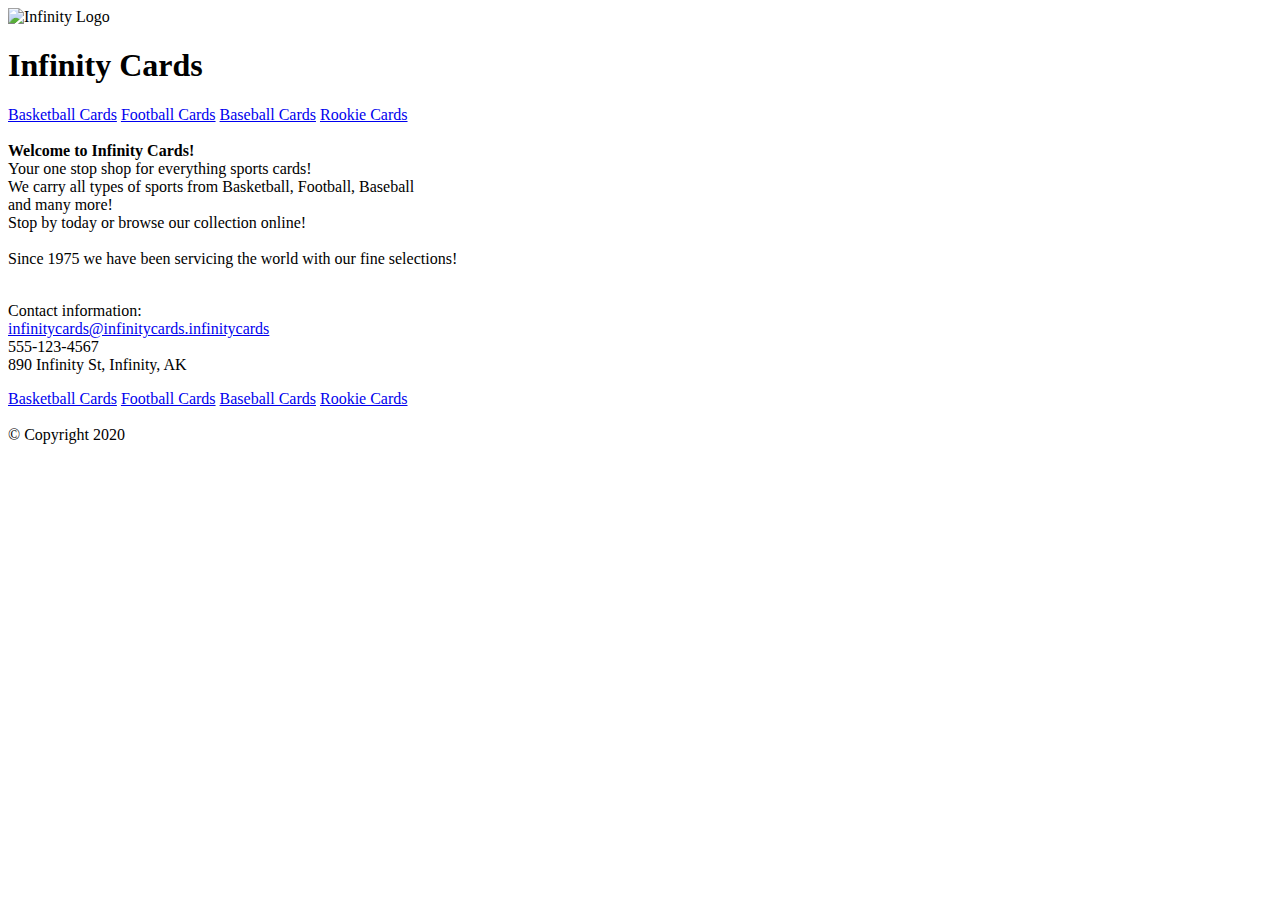
==== index.html @ f7b67778 "Add files via upload" ====
<!-- 
Nik Humphress
03/24/20
index.html
This page will act as the 'Home' page
for the created website
-->
<!DOCTYPE html>
<html>
    <head>
        <meta charset="utf-8">
        <meta http-equiv="X-UA-Compatible" content="IE=edge">
        <title>Infinity Cards</title>

        <meta name="description" content="Home of the best Sports Cards.">
        <link rel="stylesheet" href="main.css">
    </head>
    <!-- First section of the page is the header -->
    <section>
        <header>
            <img src="images/infinity.jpg" alt="Infinity Logo">
            <h1>Infinity Cards</h1>
        </header>
    
    </section>
    <section>
        <!-- This section displays the hyperlinks
        to the other pages of the website -->
        <nav>
            <a href="basketball.html">Basketball Cards</a>
            <a href="football.html">Football Cards</a>
            <a href="baseball.html">Baseball Cards</a>
            <a href="rookie.html">Rookie Cards</a>
            <br><br>
        </nav>
    </section>
    <section>
        <strong>Welcome to Infinity Cards!</strong><br>
        <body>
          <!--Main content specific to home page
            This defines the third section of the page-->
            <article>
                Your one stop shop for everything sports cards!<br>
                We carry all types of sports from Basketball, Football, Baseball<br>
                and many more!<br>
                Stop by today or browse our collection online!<br><br>
            </article>
            <article>
                Since 1975 we have been servicing the world with our fine selections!<br><br>
            </article>
        </body>
    </section>
    <section>
        <!-- The last section is the footer to provide secondary
        navigation, contact info and copyright -->
        <footer>
            <p>
                Contact information: <br>
                <a href="mailto:infinitycards@infinitycards.infinitycards">
                infinitycards@infinitycards.infinitycards</a><br>
                555-123-4567<br>
                890 Infinity St, Infinity, AK
            </p>
            <nav>
                <a href="basketball.html">Basketball Cards</a>
                <a href="football.html">Football Cards</a>
                <a href="baseball.html">Baseball Cards</a>
                <a href="rookie.html">Rookie Cards</a>
                <br><br>
            </nav>
            &copy; Copyright 2020
        </footer>
    </section>
</html>
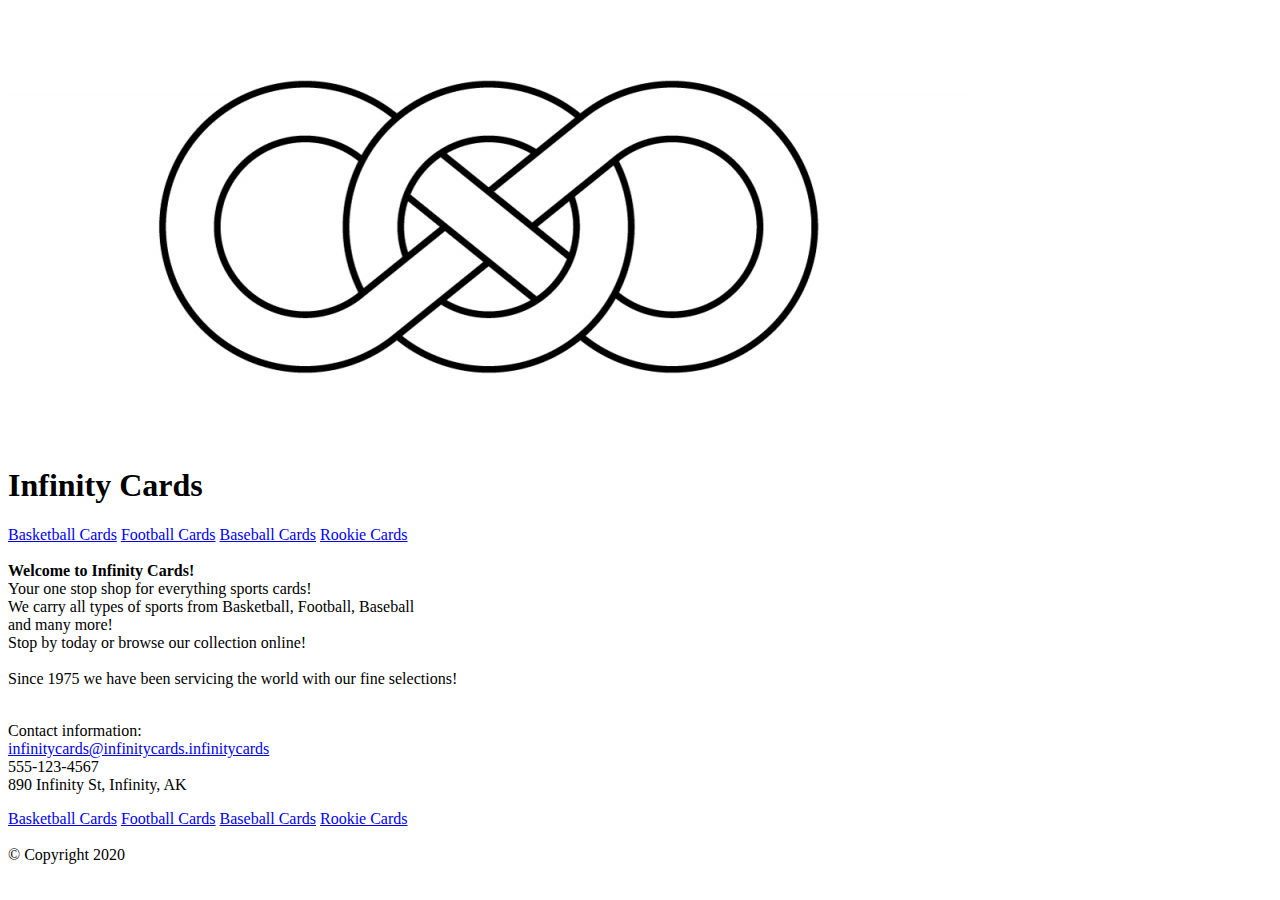
==== commit e3bc64bc: "Add files via upload" ====
--- a/index.html
+++ b/index.html
@@ -15,52 +15,18 @@
         <meta name="description" content="Home of the best Sports Cards.">
         <link rel="stylesheet" href="main.css">
     </head>
-    <!-- First section of the page is the header -->
-    <section>
-        <header>
-            <img src="images/infinity.jpg" alt="Infinity Logo">
-            <h1>Infinity Cards</h1>
-        </header>
-    
-    </section>
-    <section>
-        <!-- This section displays the hyperlinks
-        to the other pages of the website -->
-        <nav>
-            <a href="basketball.html">Basketball Cards</a>
-            <a href="football.html">Football Cards</a>
-            <a href="baseball.html">Baseball Cards</a>
-            <a href="rookie.html">Rookie Cards</a>
-            <br><br>
-        </nav>
-    </section>
-    <section>
-        <strong>Welcome to Infinity Cards!</strong><br>
-        <body>
-          <!--Main content specific to home page
-            This defines the third section of the page-->
-            <article>
-                Your one stop shop for everything sports cards!<br>
-                We carry all types of sports from Basketball, Football, Baseball<br>
-                and many more!<br>
-                Stop by today or browse our collection online!<br><br>
-            </article>
-            <article>
-                Since 1975 we have been servicing the world with our fine selections!<br><br>
-            </article>
-        </body>
-    </section>
-    <section>
-        <!-- The last section is the footer to provide secondary
-        navigation, contact info and copyright -->
-        <footer>
-            <p>
-                Contact information: <br>
-                <a href="mailto:infinitycards@infinitycards.infinitycards">
-                infinitycards@infinitycards.infinitycards</a><br>
-                555-123-4567<br>
-                890 Infinity St, Infinity, AK
-            </p>
+    <body>
+        <!-- First section of the page is the header -->
+        <section>
+            <header>
+                <img src="images/infinity.jpg" alt="Infinity Logo">
+                <h1>Infinity Cards</h1>
+            </header>
+
+        </section>
+        <section>
+            <!-- This section displays the hyperlinks
+            to the other pages of the website -->
             <nav>
                 <a href="basketball.html">Basketball Cards</a>
                 <a href="football.html">Football Cards</a>
@@ -68,7 +34,43 @@
                 <a href="rookie.html">Rookie Cards</a>
                 <br><br>
             </nav>
-            &copy; Copyright 2020
-        </footer>
-    </section>
+        </section>
+        <section>
+            <strong>Welcome to Infinity Cards!</strong>
+
+              <!--Main content specific to home page
+                This defines the third section of the page-->
+                <article>
+                    Your one stop shop for everything sports cards!<br>
+                    We carry all types of sports from Basketball, Football, Baseball<br>
+                    and many more!<br>
+                    Stop by today or browse our collection online!<br><br>
+                </article>
+                <article>
+                    Since 1975 we have been servicing the world with our fine selections!<br><br>
+                </article>
+
+        </section>
+        <section>
+            <!-- The last section is the footer to provide secondary
+            navigation, contact info and copyright -->
+            <footer>
+                <p>
+                    Contact information: <br>
+                    <a href="mailto:infinitycards@infinitycards.infinitycards">
+                    infinitycards@infinitycards.infinitycards</a><br>
+                    555-123-4567<br>
+                    890 Infinity St, Infinity, AK
+                </p>
+                <nav>
+                    <a href="basketball.html">Basketball Cards</a>
+                    <a href="football.html">Football Cards</a>
+                    <a href="baseball.html">Baseball Cards</a>
+                    <a href="rookie.html">Rookie Cards</a>
+                    <br><br>
+                </nav>
+                &copy; Copyright 2020
+            </footer>
+        </section>
+    </body>
 </html>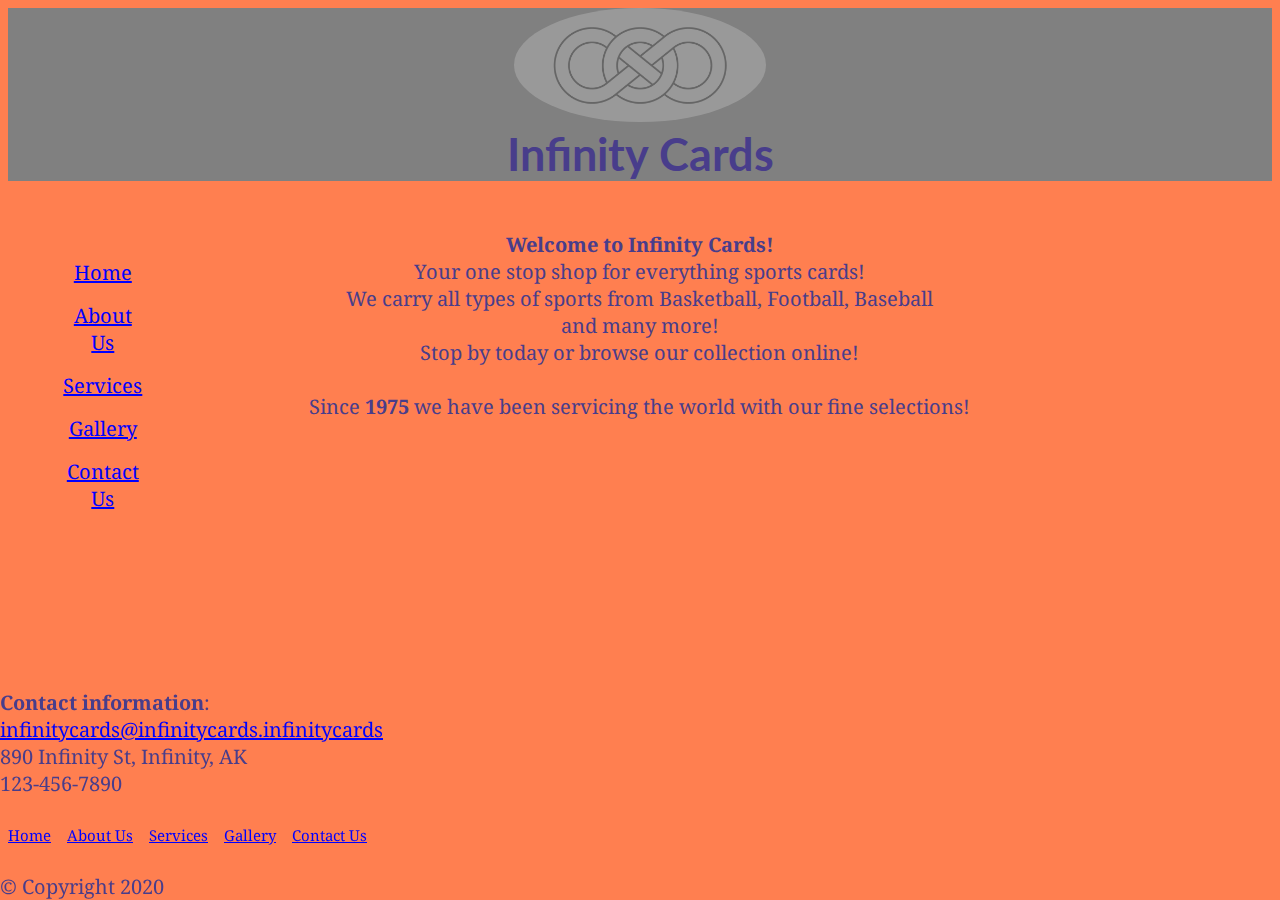
==== commit 6fb1ffb3: "For assessment 3" ====
--- a/index.html
+++ b/index.html
@@ -10,67 +10,75 @@
     <head>
         <meta charset="utf-8">
         <meta http-equiv="X-UA-Compatible" content="IE=edge">
+        <link rel="stylesheet" href="main.css">
+        <link href="https://fonts.googleapis.com/css?family=Lato&display=swap" rel="stylesheet">
+        <link href="https://fonts.googleapis.com/css?family=Noto+Serif&display=swap" rel="stylesheet">
         <title>Infinity Cards</title>
-
         <meta name="description" content="Home of the best Sports Cards.">
-        <link rel="stylesheet" href="main.css">
-    </head>
+    </head>    
     <body>
         <!-- First section of the page is the header -->
-        <section>
-            <header>
-                <img src="images/infinity.jpg" alt="Infinity Logo">
-                <h1>Infinity Cards</h1>
-            </header>
-
-        </section>
-        <section>
-            <!-- This section displays the hyperlinks
-            to the other pages of the website -->
-            <nav>
-                <a href="basketball.html">Basketball Cards</a>
-                <a href="football.html">Football Cards</a>
-                <a href="baseball.html">Baseball Cards</a>
-                <a href="rookie.html">Rookie Cards</a>
-                <br><br>
-            </nav>
-        </section>
-        <section>
-            <strong>Welcome to Infinity Cards!</strong>
-
-              <!--Main content specific to home page
-                This defines the third section of the page-->
-                <article>
-                    Your one stop shop for everything sports cards!<br>
-                    We carry all types of sports from Basketball, Football, Baseball<br>
-                    and many more!<br>
-                    Stop by today or browse our collection online!<br><br>
-                </article>
-                <article>
-                    Since 1975 we have been servicing the world with our fine selections!<br><br>
-                </article>
-
-        </section>
-        <section>
-            <!-- The last section is the footer to provide secondary
-            navigation, contact info and copyright -->
-            <footer>
-                <p>
-                    Contact information: <br>
-                    <a href="mailto:infinitycards@infinitycards.infinitycards">
-                    infinitycards@infinitycards.infinitycards</a><br>
-                    555-123-4567<br>
-                    890 Infinity St, Infinity, AK
-                </p>
-                <nav>
-                    <a href="basketball.html">Basketball Cards</a>
-                    <a href="football.html">Football Cards</a>
-                    <a href="baseball.html">Baseball Cards</a>
-                    <a href="rookie.html">Rookie Cards</a>
-                    <br><br>
-                </nav>
-                &copy; Copyright 2020
-            </footer>
-        </section>
-    </body>
+        <div class="header">
+            <section>
+                <header>
+                    <img src="images/infinity.jpg" alt="Infinity Logo">
+                    <h1>Infinity Cards</h1>
+                </header>
+            </section>
+        </div>
+        <div class="clearfixIndex">
+            <div class="index menu">
+                <section>
+                    <!-- This section displays the hyperlinks
+                    to the other pages of the website -->
+                    <ul>
+                        <li><a href="index.html">Home</a></li>
+                        <li><a href="about.html">About Us</a></li>
+                        <li><a href="services.html">Services</a></li>
+                        <li><a href="gallery.html">Gallery</a></li>
+                        <li><a href="contact.html">Contact Us</a></li>
+                    </ul>
+                </section>
+            </div>
+            <div class="index content">
+                <section>
+                    <strong>Welcome to Infinity Cards!</strong>
+                      <!--Main content specific to home page
+                        This defines the third section of the page-->
+                        <article>
+                            Your one stop shop for everything sports cards!<br>
+                            We carry all types of sports from Basketball, Football, Baseball<br>
+                            and many more!<br>
+                            Stop by today or browse our collection online!<br><br>
+                        </article>
+                        <article>
+                            Since <strong>1975</strong> we have been servicing the world with our fine selections!<br><br>
+                        </article>
+                </section>
+            </div>
+        </div>
+        <div class="footer">
+            <section>
+                <!-- The last section is the footer to provide secondary
+                navigation, contact info and copyright -->
+                <footer>
+                    <p class="contactInfo">
+                        <strong>Contact information</strong>: <br>
+                        <a href="mailto:infinitycards@infinitycards.infinitycards" class="email">
+                            infinitycards@infinitycards.infinitycards</a>
+                        890 Infinity St, Infinity, AK<br>
+                        123-456-7890                    
+                    </p>
+                    <ul>
+                        <li class="footNav"><a href="index.html">Home</a></li>
+                        <li class="footNav"><a href="about.html">About Us</a></li>
+                        <li class="footNav"><a href="services.html">Services</a></li>
+                        <li class="footNav"><a href="gallery.html">Gallery</a></li>
+                        <li class="footNav"><a href="contact.html">Contact Us</a></li>
+                    </ul>
+                    &copy; Copyright 2020
+                </footer>
+            </section>
+        </div>    
+    </body>    
 </html>--- a/main.css
+++ b/main.css
@@ -0,0 +1,206 @@
+/*CSS to modify body of each HTML page */
+body {
+    background-color: coral;
+    font-family: 'Noto Serif', serif;
+    padding: 0; 
+
+    color: darkslateblue;
+    font-size: 20px;
+}
+
+body.about {
+    background-color: beige;
+    font-family: 'Noto Serif', serif;
+    padding: 0;
+    margin: 0;
+    color: darkgreen;
+    font-size: 20px;
+    width: 100%;
+}
+
+body.services {
+    background-color: chocolate;
+    font-family: 'Noto Serif', serif;
+    padding: 15px;
+    margin: 5px;
+    color: black;
+}
+
+body.contact {
+    background-color: aquamarine;
+    font-family: 'Noto Serif', serif;
+    padding: 15px;
+    margin: 5px;
+    color: darkgreen;
+    font-size: 20px;
+}
+
+body.gallery {
+    background-color: blueviolet;
+    font-family: 'Noto Serif', serif;
+    padding: 15px;
+    margin: 5px;
+    color: lawngreen;
+    font-size: 20px;
+}
+/*************************/
+
+/*CSS to control general elements used in every page
+that doesn't require specificity'*/
+h1 {
+    font-size: 45px;
+    font-family: 'Lato', sans-serif;
+    margin: 5px;
+    color: darkslateblue;
+}
+
+header {
+    text-align: center;
+    position: static;
+    font-family: 'Lato', sans-serif;
+    margin: 0px;
+    color: darkslateblue;
+}
+
+img {
+    display: block;
+    border-radius: 50%;
+    margin-left: auto;
+    margin-right: auto;
+    width: 20%;
+    opacity: 0.2;
+}
+
+.footNav {
+    float: left;
+    font-size: 15px;
+}
+
+a {
+    display: block;
+    padding: 8px;
+}
+
+ul {
+    display: table;
+    list-style-type: none;
+    padding: 0;
+    position: static;
+}
+
+footer {
+    position: fixed;
+    bottom: 0;
+    left: 0;
+}
+
+.email {
+    padding: 0px;
+}
+
+.galleryContent {
+    text-align: center;
+}
+/*************************/
+
+/* a tag attribue specifications for link behaviors */
+a:link {
+    color: blue;
+}
+
+a:visited {
+    color: red;
+}
+
+a:hover {
+    color: gray;
+}
+
+a:active {
+    color: black;
+}
+/*************************/
+
+/* This is CSS specifically for table attribute*/
+
+.contactTable {
+    margin-left: auto;
+    margin-right: auto;
+    margin-top: auto;
+    margin-bottom: auto;
+
+}
+
+table {
+    border-collapse: collapse;
+    width: 70%;
+    margin-left: auto;
+    margin-right: auto;
+}
+
+th {
+    background-color: #4CAF50;
+    color: white;
+    height: 10px;
+    text-align: left;
+}
+
+th, td {
+    padding: 40px;
+}
+
+table, th, td {
+    border: 1px solid black;
+}
+/*************************/
+
+/*Used to separate into columns*/
+.header, .footer {
+    background-color: grey;   
+}
+
+/*Column adjustments per HTML file */ 
+.column {
+    float: left;
+    padding: 45px;
+}
+
+.index {
+    float: left;
+    padding: 45px;
+    text-align: center;
+}
+/*************************/
+
+/*Clearfix per HTML file */
+.clearfix::after {
+    content: "";
+    clear: both;
+    display: table;
+}
+
+.clearfixIndex::after {
+    content: "";
+    clear: both;
+    display: table;
+    text-align: center;
+}
+
+/*************************/
+.menu {
+    width: 15%;
+}
+
+.content {
+    width: 70%;
+}
+
+.box {
+  float: left;
+  width: 33%;
+  padding: 35px;
+}
+
+* {
+  box-sizing: border-box;
+}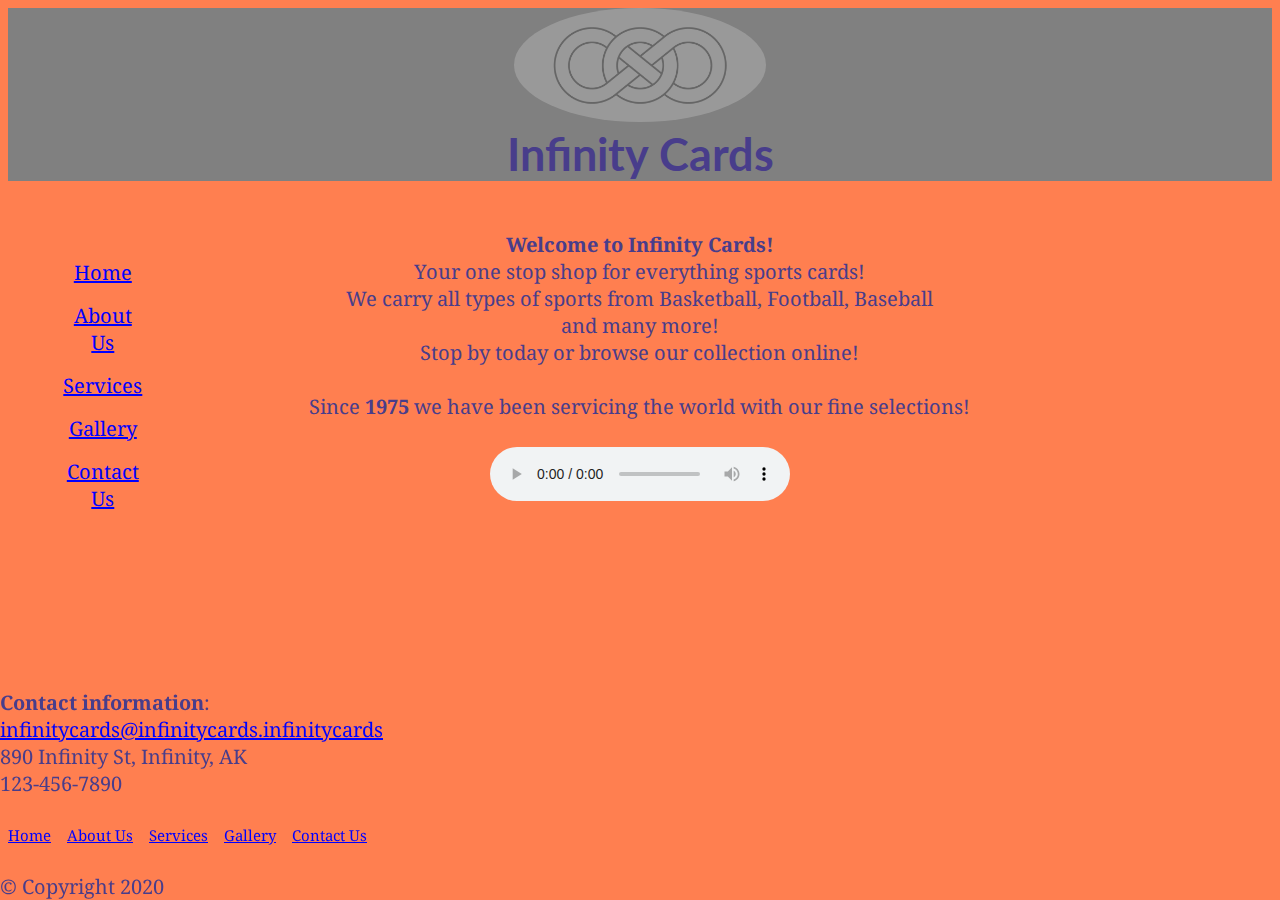
==== commit dfeed04b: "for assessment 4" ====
--- a/index.html
+++ b/index.html
@@ -53,6 +53,10 @@
                         </article>
                         <article>
                             Since <strong>1975</strong> we have been servicing the world with our fine selections!<br><br>
+                            <audio controls>
+                              <source src="audio/horn.mp3" type="audio/mpeg">
+                                Your browser does not support the audio element.
+                            </audio>
                         </article>
                 </section>
             </div>
--- a/main.css
+++ b/main.css
@@ -203,4 +203,17 @@
 
 * {
   box-sizing: border-box;
+}
+/*************************/
+
+/*Modal CSS for images*/
+.galleryImage {
+  border: 1px solid #ddd;
+  border-radius: 4px;
+  padding: 5px;
+  width: 150px;
+}
+
+.galleryImage:hover {
+  box-shadow: 0 0 2px 1px rgba(0, 140, 186, 0.5);
 }